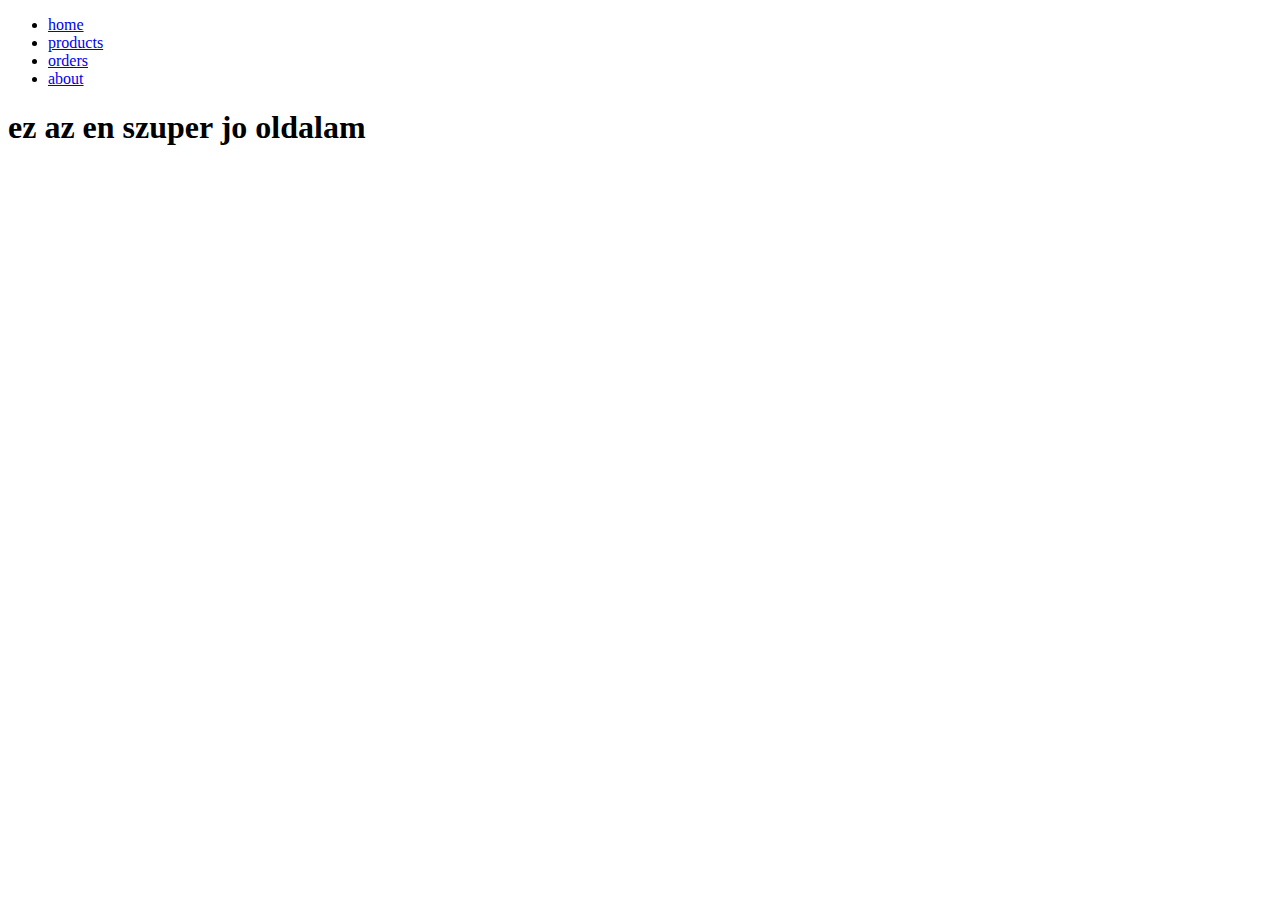
==== index.html @ 07c43087 "init page" ====
<!DOCTYPE html>
<html lang="en">

<head>
    <meta charset="UTF-8">
    <meta http-equiv="X-UA-Compatible" content="IE=edge">
    <meta name="viewport" content="width=device-width, initial-scale=1.0">
    <title>Egy szuper oldal</title>
</head>

<body>
    <ul>
        <li><a href="/">home</a></li>
        <li><a href="/productc">products</a></li>
        <li><a href="/orders">orders</a></li>
        <li><a href="/about.html">about</a></li>
    </ul>
    <h1>ez az en szuper jo oldalam</h1>
</body>

</html>
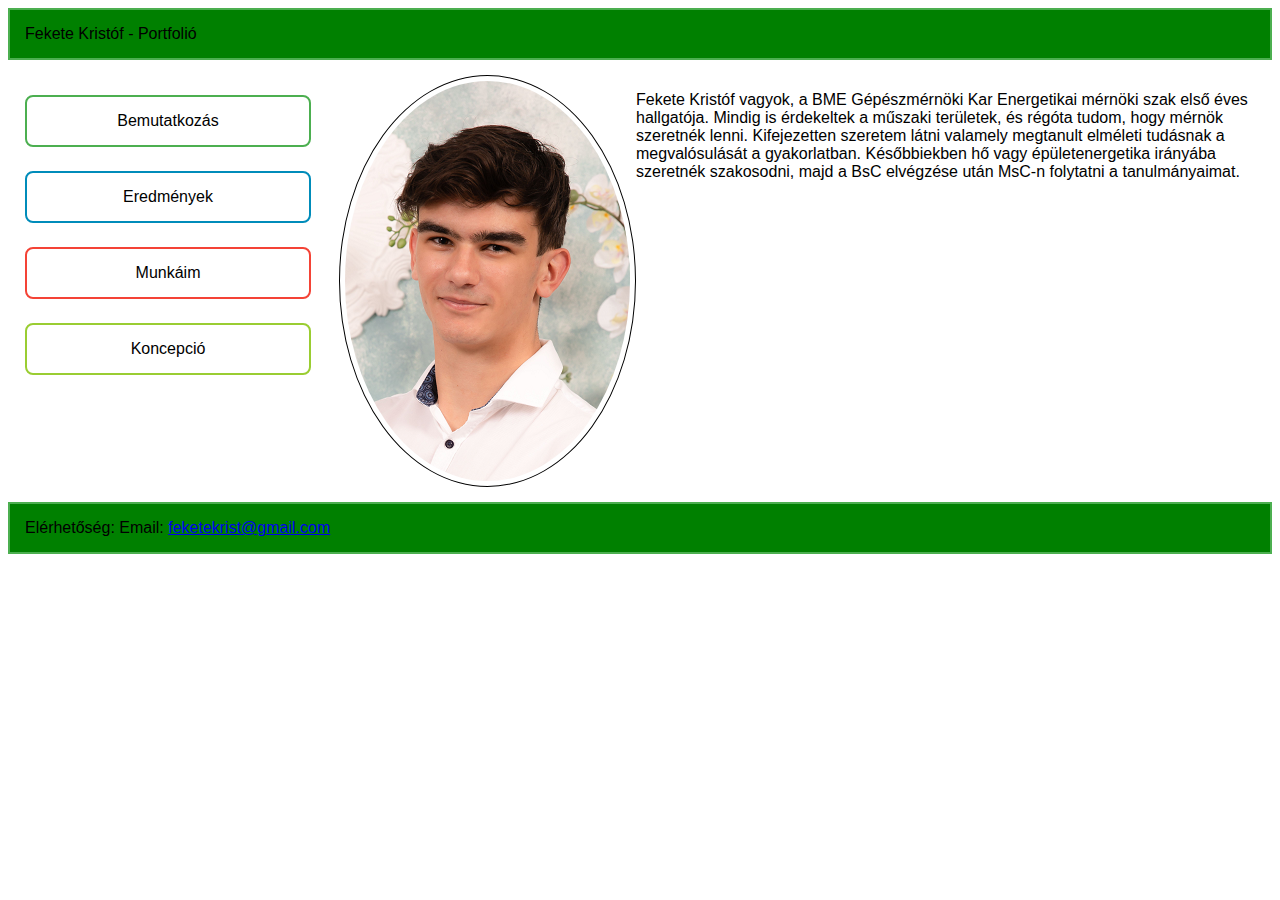
==== commit f35e77a0: "commit message" ====
--- a/index.html
+++ b/index.html
@@ -1,21 +1,34 @@
 <!DOCTYPE html>
 <html lang="en">
-
 <head>
     <meta charset="UTF-8">
     <meta http-equiv="X-UA-Compatible" content="IE=edge">
     <meta name="viewport" content="width=device-width, initial-scale=1.0">
-    <title>Egy szuper oldal</title>
+    <title>Portfólió - Fekete Kristóf</title>
+    <link rel="stylesheet" href="css/style.css">
 </head>
-
 <body>
-    <ul>
-        <li><a href="/">home</a></li>
-        <li><a href="/productc">products</a></li>
-        <li><a href="/orders">orders</a></li>
-        <li><a href="/about.html">about</a></li>
-    </ul>
-    <h1>ez az en szuper jo oldalam</h1>
+    <div class= "oszlop-4 felso">Fekete Kristóf - Portfolió</div>
+    <div class="sor">
+        <div class="oszlop-1 oszlop-s-4">
+            <p><a href="index.html"><input type="button" value="Bemutatkozás" class="gomb gomb1"></a></p>  
+            <p><a href="eredmenyek.html"><input type="button" value="Eredmények" class="gomb gomb2"></a>  </p> 
+            <p><a href="munkak.html" ><input type="button" value="Munkáim" class="gomb gomb3"></a></p> 
+            <p><input type="button" value="Koncepció" class="gomb gomb4" onclick="alert('Menu 4!')"></p> 
+            
+        </div> <!-- 25% -->
+        <div class="oszlop-3 oszlop-s-4">
+            
+                <img class="arckep" src="pics/feketek400px.png" alt="Fekete Kristóf">
+                <p>Fekete Kristóf vagyok, a BME Gépészmérnöki Kar Energetikai mérnöki szak első éves hallgatója. 
+                Mindig is érdekeltek a műszaki területek, és régóta tudom, hogy mérnök szeretnék lenni. 
+                Kifejezetten szeretem látni valamely megtanult elméleti tudásnak a megvalósulását a gyakorlatban. 
+                Későbbiekben hő vagy épületenergetika irányába szeretnék szakosodni, majd a BsC elvégzése után MsC-n folytatni a tanulmányaimat.
+            </p>
+        </div> <!-- 75% -->
+    </div> 
+    <div class= "oszlop-4 also">
+        Elérhetőség: Email: <a href="mailto:feketekrist@gmail.com">feketekrist@gmail.com</a>
+    </div>
 </body>
-
 </html>--- a/css/style.css
+++ b/css/style.css
@@ -0,0 +1,131 @@
+html {
+  font-family: "Roboto", "Lucida Sans", Arial, Helvetica, sans-serif;
+}
+
+* {
+    box-sizing: border-box;
+}
+ 
+.oszlop-1 {width: 25%;}
+.oszlop-2 {width: 50%;}
+.oszlop-3 {width: 75%;}
+.oszlop-4 {width: 100%;}  
+
+[class*="oszlop-"] {
+    float: left;
+    padding: 15px;
+    width: 100%;
+  /*  border: 1px solid red; */
+  }
+
+  @media only screen and (min-width: 600px) {
+    .oszlop-s-1 {width: 25%;}
+    .oszlop-s-2 {width: 50%;}
+    .oszlop-s-3 {width: 75%;}
+    .oszlop-s-4 {width: 100%;}
+  }
+  
+  @media only screen and (min-width: 728px) {
+    .oszlop-1 {width: 25%;}
+    .oszlop-2 {width: 50%;} 
+    .oszlop-3 {width: 75%;}
+    .oszlop-4 {width: 100%;}
+  }
+
+.sor::after {
+    content: "";
+    clear: both;
+    display: table;
+  }
+
+.gomb {
+    background-color: #4CAF50; 
+    border: none;
+    color: white; 
+    padding: 15px 32px;
+    text-align: center;
+    text-decoration: none;
+    display: inline-block;
+    font-size: 16px;
+    margin: 4px 2px;
+    cursor: pointer;
+    border-radius: 8px;
+    width: 100%;
+}  
+
+
+
+.gomb1 {
+    background-color: white; 
+    color: black; 
+    border: 2px solid #4CAF50;
+}
+
+.gomb2 {
+    background-color: white; 
+    color: black; 
+    border: 2px solid #008CBA;
+  }
+  
+  .gomb3 {
+    background-color: white; 
+    color: black; 
+    border: 2px solid #f44336;
+  }
+  
+  .gomb4 {
+    background-color: white;
+    color: black;
+    border: 2px solid yellowgreen;
+  }
+  
+.arckep {
+  max-width: 100%;
+  height: auto; 
+  float: left;
+  border: 1px solid rgb(0, 0, 0);
+  border-radius: 50%;
+  padding: 5px;
+}
+
+div.also {
+  position: -webkit-sticky; /* Safari */
+  position: sticky;
+  bottom: 0;
+  background-color: green;
+  border: 2px solid #4CAF50;
+}
+
+div.felso {
+  position: -webkit-sticky; /* Safari */
+  position: sticky;
+  top: 0;
+  background-color: green;
+  border: 2px solid #4CAF50;
+}
+
+div.galeria {
+  margin: 5px;
+  border: 1px solid #ccc;
+  padding: 5px;
+  /* float: left;  */
+  width: 250px;
+}
+
+div.galeria:hover {
+  border: 1px solid #444;
+}
+
+div.galeria img {
+  width: 100%;
+  height: auto;
+}
+
+div.megjegyzes {
+  padding: 15px;
+  text-align: center;
+}
+
+p {
+    
+}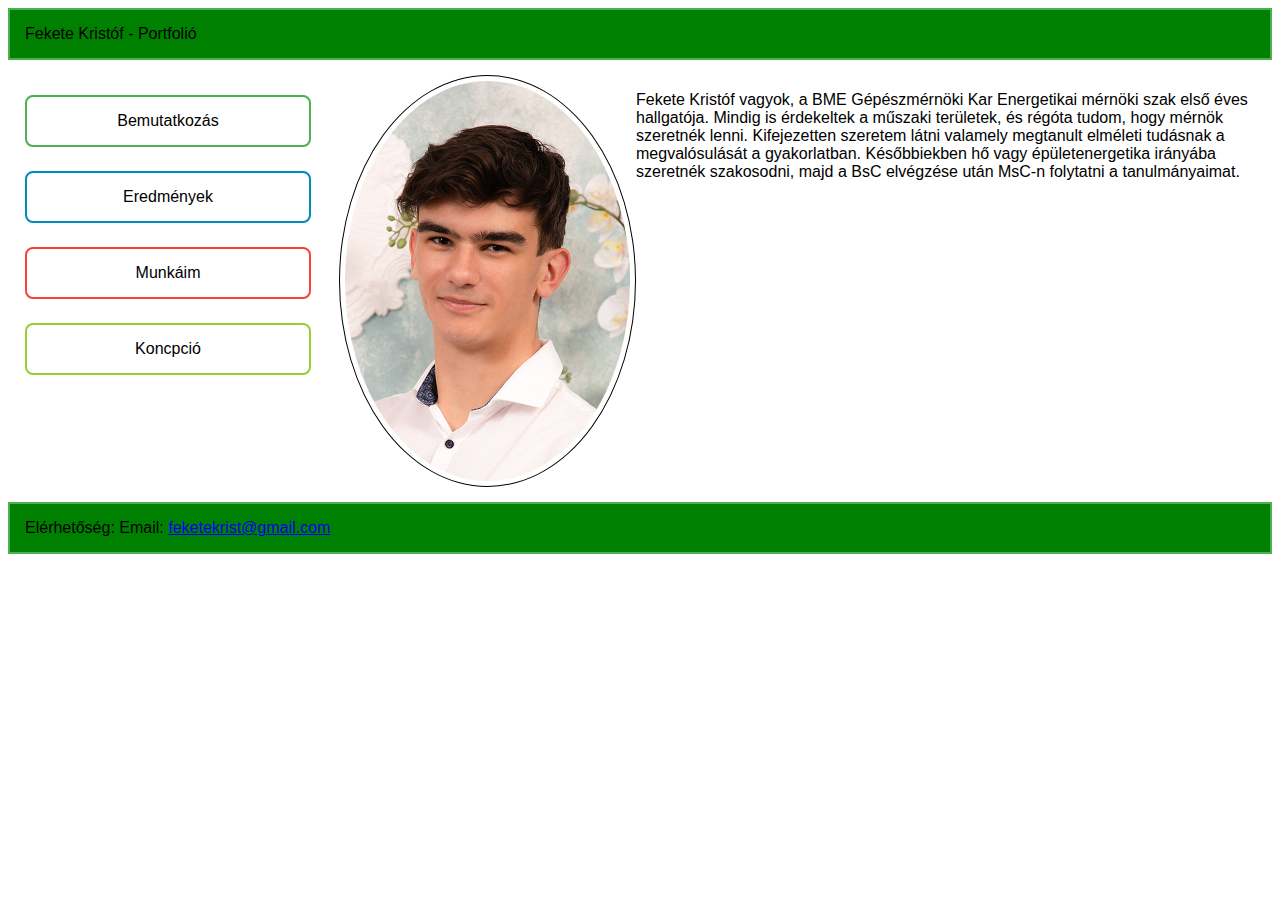
==== commit 9be00fcb: "commit" ====
--- a/index.html
+++ b/index.html
@@ -14,7 +14,7 @@
             <p><a href="index.html"><input type="button" value="Bemutatkozás" class="gomb gomb1"></a></p>  
             <p><a href="eredmenyek.html"><input type="button" value="Eredmények" class="gomb gomb2"></a>  </p> 
             <p><a href="munkak.html" ><input type="button" value="Munkáim" class="gomb gomb3"></a></p> 
-            <p><input type="button" value="Koncepció" class="gomb gomb4" onclick="alert('Menu 4!')"></p> 
+            <p><a href="koncepcio.html" ><input type="button" value="Koncpció" class="gomb gomb4"></a></p>  
             
         </div> <!-- 25% -->
         <div class="oszlop-3 oszlop-s-4">
--- a/css/style.css
+++ b/css/style.css
@@ -67,18 +67,34 @@
     border: 2px solid #008CBA;
   }
   
-  .gomb3 {
+.gomb3 {
     background-color: white; 
     color: black; 
     border: 2px solid #f44336;
   }
   
-  .gomb4 {
+.gomb4 {
     background-color: white;
     color: black;
     border: 2px solid yellowgreen;
   }
-  
+
+.gomb1:hover {
+    background-color: #4caf50;
+  }  
+
+.gomb2:hover {
+  background-color: #008CBA;
+}  
+
+.gomb3:hover {
+  background-color: #f44336;
+}  
+
+.gomb4:hover {
+  background-color: yellowgreen;
+}  
+
 .arckep {
   max-width: 100%;
   height: auto; 
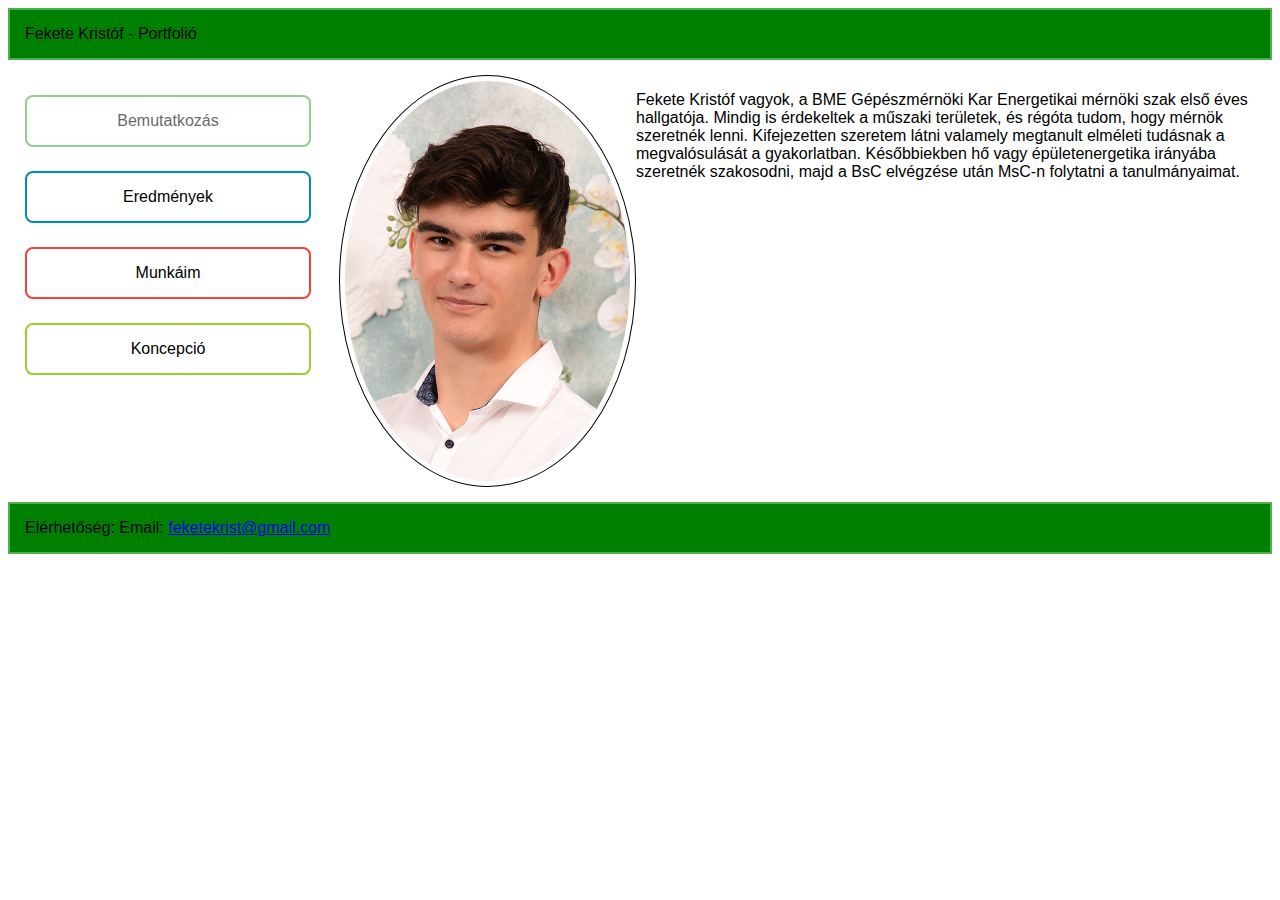
==== commit 8ce6f7ba: "fsdfsadf" ====
--- a/index.html
+++ b/index.html
@@ -6,15 +6,21 @@
     <meta name="viewport" content="width=device-width, initial-scale=1.0">
     <title>Portfólió - Fekete Kristóf</title>
     <link rel="stylesheet" href="css/style.css">
+    <style>
+        .letiltott{
+            opacity: 0.6;
+            cursor: default;
+        }
+    </style>
 </head>
 <body>
     <div class= "oszlop-4 felso">Fekete Kristóf - Portfolió</div>
     <div class="sor">
         <div class="oszlop-1 oszlop-s-4">
-            <p><a href="index.html"><input type="button" value="Bemutatkozás" class="gomb gomb1"></a></p>  
+            <p><input type="button" value="Bemutatkozás" class="gomb gomb1 letiltott"></p>  
             <p><a href="eredmenyek.html"><input type="button" value="Eredmények" class="gomb gomb2"></a>  </p> 
             <p><a href="munkak.html" ><input type="button" value="Munkáim" class="gomb gomb3"></a></p> 
-            <p><a href="koncepcio.html" ><input type="button" value="Koncpció" class="gomb gomb4"></a></p>  
+            <p><a href="koncepcio.html" ><input type="button" value="Koncepció" class="gomb gomb4"></a></p>  
             
         </div> <!-- 25% -->
         <div class="oszlop-3 oszlop-s-4">
--- a/css/style.css
+++ b/css/style.css
@@ -51,6 +51,7 @@
     cursor: pointer;
     border-radius: 8px;
     width: 100%;
+    transition-duration: 0.4s;
 }  
 
 
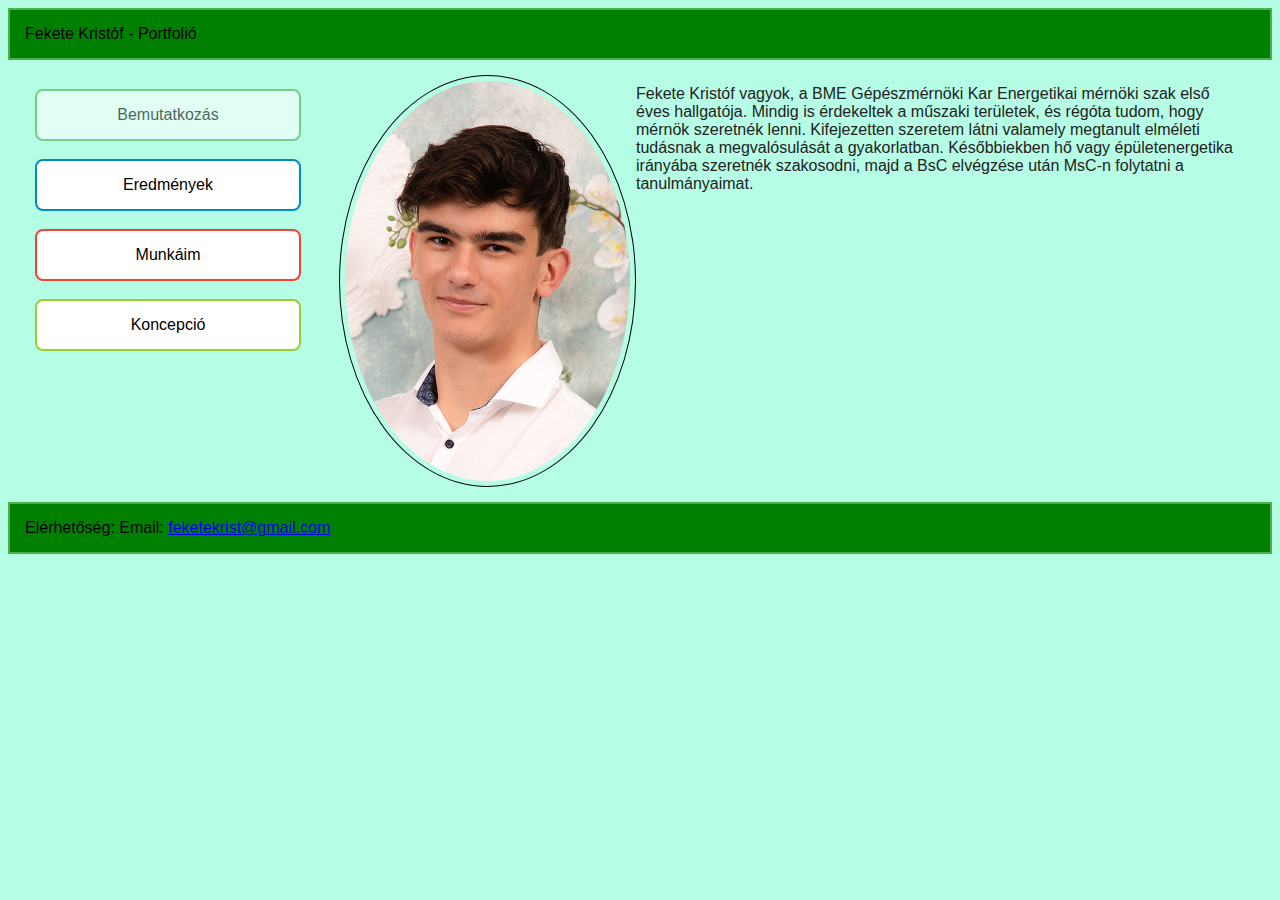
==== commit 74119e63: "final version" ====
--- a/index.html
+++ b/index.html
@@ -6,12 +6,7 @@
     <meta name="viewport" content="width=device-width, initial-scale=1.0">
     <title>Portfólió - Fekete Kristóf</title>
     <link rel="stylesheet" href="css/style.css">
-    <style>
-        .letiltott{
-            opacity: 0.6;
-            cursor: default;
-        }
-    </style>
+
 </head>
 <body>
     <div class= "oszlop-4 felso">Fekete Kristóf - Portfolió</div>
@@ -24,12 +19,12 @@
             
         </div> <!-- 25% -->
         <div class="oszlop-3 oszlop-s-4">
-            
-                <img class="arckep" src="pics/feketek400px.png" alt="Fekete Kristóf">
-                <p>Fekete Kristóf vagyok, a BME Gépészmérnöki Kar Energetikai mérnöki szak első éves hallgatója. 
-                Mindig is érdekeltek a műszaki területek, és régóta tudom, hogy mérnök szeretnék lenni. 
-                Kifejezetten szeretem látni valamely megtanult elméleti tudásnak a megvalósulását a gyakorlatban. 
-                Későbbiekben hő vagy épületenergetika irányába szeretnék szakosodni, majd a BsC elvégzése után MsC-n folytatni a tanulmányaimat.
+            <img class="arckep" src="pics/feketek400px.png" alt="Fekete Kristóf">
+            <p>
+            Fekete Kristóf vagyok, a BME Gépészmérnöki Kar Energetikai mérnöki szak első éves hallgatója. 
+            Mindig is érdekeltek a műszaki területek, és régóta tudom, hogy mérnök szeretnék lenni. 
+            Kifejezetten szeretem látni valamely megtanult elméleti tudásnak a megvalósulását a gyakorlatban. 
+            Későbbiekben hő vagy épületenergetika irányába szeretnék szakosodni, majd a BsC elvégzése után MsC-n folytatni a tanulmányaimat.
             </p>
         </div> <!-- 75% -->
     </div> 
--- a/css/style.css
+++ b/css/style.css
@@ -54,8 +54,6 @@
     transition-duration: 0.4s;
 }  
 
-
-
 .gomb1 {
     background-color: white; 
     color: black; 
@@ -95,6 +93,11 @@
 .gomb4:hover {
   background-color: yellowgreen;
 }  
+
+.letiltott{
+  opacity: 0.6;
+  cursor: default;
+}
 
 .arckep {
   max-width: 100%;
@@ -143,6 +146,11 @@
   text-align: center;
 }
 
+body{
+  background-color:rgb(182, 253, 229);
+}
+
 p {
-    
-}+  margin: 10px;
+  color: #222;
+}  
